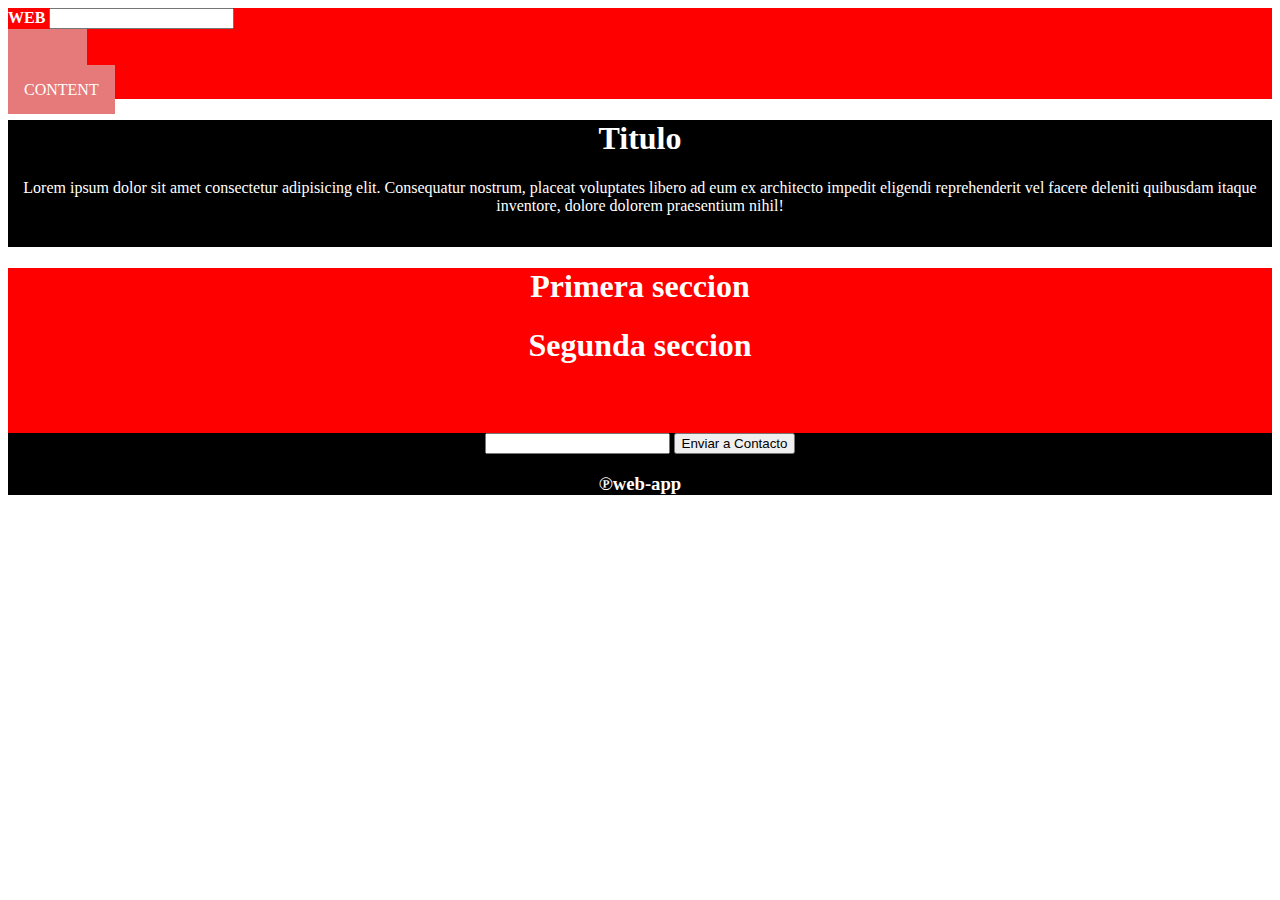
==== index.html @ ffdc18d0 "Sprint01 a medio hacer" ====
<!DOCTYPE html>
<html lang="en">
<head>
    <meta charset="UTF-8">
    <meta http-equiv="X-UA-Compatible" content="IE=edge">
    <meta name="viewport" content="width=device-width, initial-scale=1.0">
    <link rel="stylesheet" href="./css/index.css">
    <title>Home</title>
</head>
<body>
    <header class="header">
        
        <form method="get">
            <label class="web">WEB</label>
            <input type="text" name="web" id="web" width="100">
        </form>

        <nav>
            <ul class="lista">
            
                <li>
                    <a href="./index.html" class="menu">
                    HOME
                    </a>
                </li>    
                <li>
                    <a href="./index.html" class="menu">
                    MENU
                    </a>
                </li>
                <li>
                    <a href="./pages/video.html" class="menu">
                    CONTENT
                    </a>
                </li>
            </ul> 
        </nav>
    </header>
    <main>
        <div class="titulo">
            <h1>Titulo</h1>

            <p>Lorem ipsum dolor sit amet consectetur adipisicing elit. Consequatur nostrum, placeat voluptates libero ad eum ex architecto impedit eligendi reprehenderit vel facere deleniti quibusdam itaque inventore, dolore dolorem praesentium nihil!</p>
        </div>

        <div class="cuerpo">
            <h1>Primera seccion</h1>
            <h1>Segunda seccion</h1>
        </div> 
    
    </main>
    <footer class="footer">
        <form method="post" action="./pages/contacto.html">
            <input type="text" name="contacto" id="contacto">
            <button type="submit">Enviar a Contacto</button>
        </form>

        <h3>℗web-app</h3>
    </footer>
</body>
</html>
---- css/index.css ----
.header {
            background-color: red;
            margin: 0;
            margin-block: 0;
}

.web {
            color: white;
            font-weight: bold;

}

.lista {
            padding: 0;
            
}
.menu {
            color: white;
            text-decoration: none;
            background-color: rgb(230, 121, 121);
            margin: 0;
            text-align: center;
            padding: 2ch;
}

.titulo {
            background-color: black;
            color: white;
            text-align: center;
            margin-block: 0;
            padding-bottom: 2ch;
}

.cuerpo {
            background-color: red;
            color: white;
            text-align: center;
            margin-block: 0;
            padding-bottom: 6ch;
}

.footer {
            background-color: black;
            color: white;
            text-align: center;
            margin-block: 0;
}
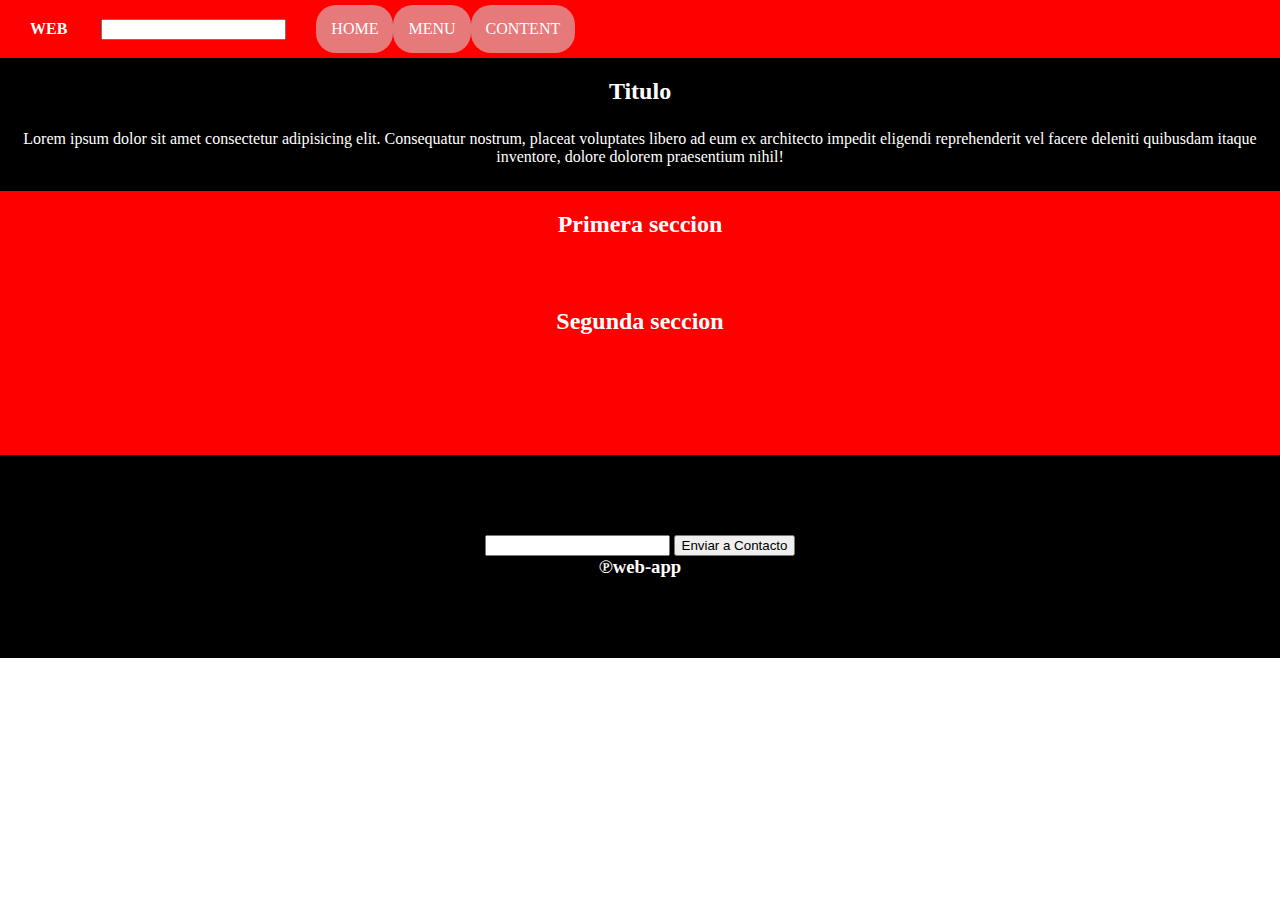
==== commit 37c52929: "Sprint 01 para entregar" ====
--- a/index.html
+++ b/index.html
@@ -10,7 +10,7 @@
 <body>
     <header class="header">
         
-        <form method="get">
+        <form method="get" class="web">
             <label class="web">WEB</label>
             <input type="text" name="web" id="web" width="100">
         </form>
@@ -18,34 +18,30 @@
         <nav>
             <ul class="lista">
             
-                <li>
                     <a href="./index.html" class="menu">
                     HOME
                     </a>
-                </li>    
-                <li>
+
                     <a href="./index.html" class="menu">
                     MENU
                     </a>
-                </li>
-                <li>
+                    
                     <a href="./pages/video.html" class="menu">
                     CONTENT
                     </a>
-                </li>
             </ul> 
         </nav>
     </header>
     <main>
         <div class="titulo">
-            <h1>Titulo</h1>
+            <h2 class="titulo">Titulo</h2>
 
             <p>Lorem ipsum dolor sit amet consectetur adipisicing elit. Consequatur nostrum, placeat voluptates libero ad eum ex architecto impedit eligendi reprehenderit vel facere deleniti quibusdam itaque inventore, dolore dolorem praesentium nihil!</p>
         </div>
 
         <div class="cuerpo">
-            <h1>Primera seccion</h1>
-            <h1>Segunda seccion</h1>
+            <h2 class="cuerpo">Primera seccion</h2>
+            <h2 class="cuerpo">Segunda seccion</h2>
         </div> 
     
     </main>
--- a/css/index.css
+++ b/css/index.css
@@ -1,50 +1,62 @@
-
+* {
+    margin: 0;
+}
 
 
 .header {
             background-color: red;
-            margin: 0;
-            margin-block: 0;
+            display: flex;
+            align-items: center;
+            
+            
 }
 
 .web {
             color: white;
             font-weight: bold;
-
+            padding-left: 15px;
+            padding-right: 30px;
 }
 
 .lista {
             padding: 0;
-            
+            display: flex;
+        
+            justify-content: center;
 }
 .menu {
             color: white;
             text-decoration: none;
             background-color: rgb(230, 121, 121);
-            margin: 0;
-            text-align: center;
-            padding: 2ch;
+            
+            padding: 15px;
+            border-radius: 20px;
+            margin-top: 5px;
+            margin-bottom: 5px;
+            
+            justify-self: center;
 }
 
 .titulo {
             background-color: black;
             color: white;
             text-align: center;
-            margin-block: 0;
-            padding-bottom: 2ch;
+            padding-top: 10px;
+            padding-bottom: 25px;
 }
 
 .cuerpo {
             background-color: red;
             color: white;
             text-align: center;
-            margin-block: 0;
-            padding-bottom: 6ch;
+            padding-top: 10px;
+            padding-bottom: 60px;
 }
 
 .footer {
             background-color: black;
             color: white;
             text-align: center;
-            margin-block: 0;
+            padding-top: 80px;
+            padding-bottom: 80px;
 }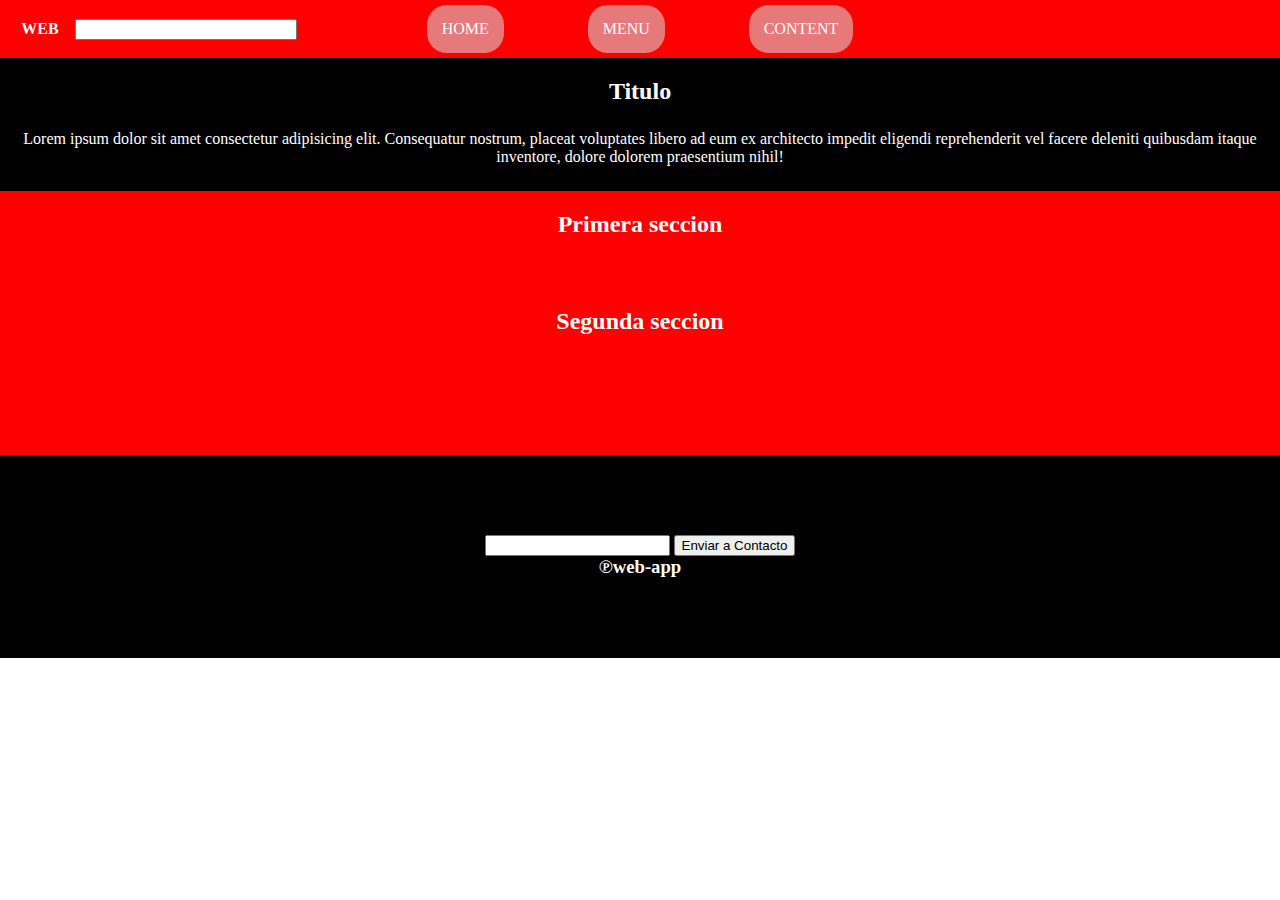
==== commit 03bfeec2: "Final: Arreglado con grid los botones del header" ====
--- a/index.html
+++ b/index.html
@@ -10,9 +10,9 @@
 <body>
     <header class="header">
         
-        <form method="get" class="web">
+        <form method="get">
             <label class="web">WEB</label>
-            <input type="text" name="web" id="web" width="100">
+            <input type="text" name="web" id="web" class="web-header">
         </form>
 
         <nav>
@@ -31,6 +31,7 @@
                     </a>
             </ul> 
         </nav>
+
     </header>
     <main>
         <div class="titulo">
--- a/css/index.css
+++ b/css/index.css
@@ -5,25 +5,32 @@
 
 .header {
             background-color: red;
-            display: flex;
+            /* display: flex; */
+            display: grid;
+            grid-template-columns: 1fr 1fr /*max-content*/ 1fr;
             align-items: center;
-            
-            
 }
 
 .web {
             color: white;
             font-weight: bold;
-            padding-left: 15px;
-            padding-right: 30px;
+            margin-left: 5%;
+            margin-right: 3%;
+}
+
+.web-header, textarea {
+    width: 50%;
 }
 
 .lista {
             padding: 0;
+            /* display: grid;
+            grid-template-columns: 1fr 1fr 1fr; */
             display: flex;
-        
-            justify-content: center;
+            flex-wrap: wrap;
+            justify-content: space-between;
 }
+
 .menu {
             color: white;
             text-decoration: none;
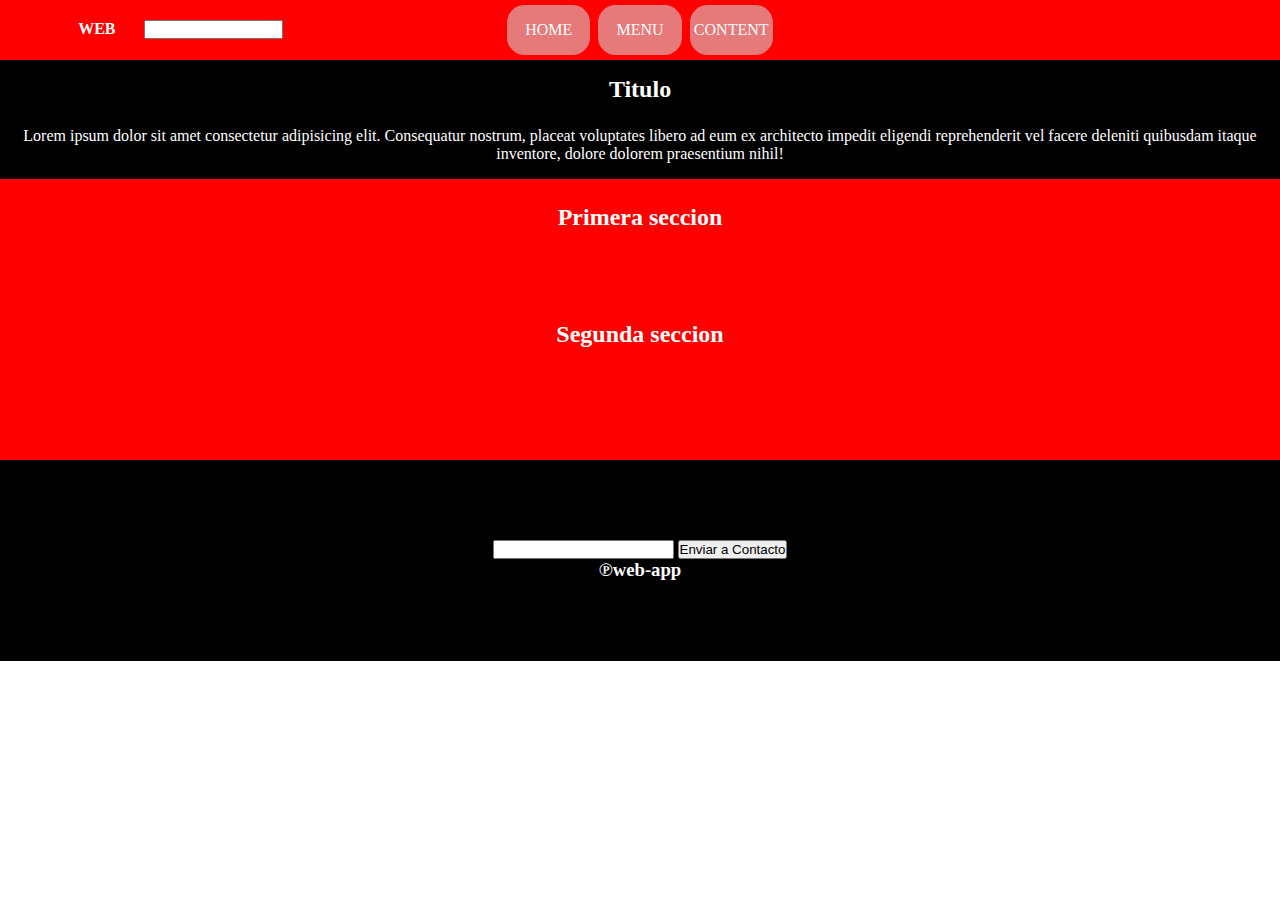
==== commit 718e3221: "corregido luego de repasar flexbox y grid con las clases de Yanel" ====
--- a/index.html
+++ b/index.html
@@ -10,42 +10,45 @@
 <body>
     <header class="header">
         
-        <form method="get">
-            <label class="web">WEB</label>
-            <input type="text" name="web" id="web" class="web-header">
-        </form>
+        <aside class="web">
+            <form method="get">
+                <label for="web" class="web-label">WEB</label>
+                <input type="text" name="web" id="web" class="web-input">
+            </form>
+        </aside>
 
         <nav>
             <ul class="lista">
             
-                    <a href="./index.html" class="menu">
+                    <li class="menu"><a href="./index.html">
                     HOME
-                    </a>
+                    </a></li>
 
-                    <a href="./index.html" class="menu">
+                    <li class="menu"><a href="./index.html">
                     MENU
-                    </a>
+                    </a></li>
                     
-                    <a href="./pages/video.html" class="menu">
+                    <li class="menu"><a href="./pages/video.html">
                     CONTENT
-                    </a>
-            </ul> 
+                    </a></li>
+            </ul>
         </nav>
 
     </header>
+
     <main>
-        <div class="titulo">
-            <h2 class="titulo">Titulo</h2>
+        <h2 class="titulo">Titulo</h2>
 
-            <p>Lorem ipsum dolor sit amet consectetur adipisicing elit. Consequatur nostrum, placeat voluptates libero ad eum ex architecto impedit eligendi reprehenderit vel facere deleniti quibusdam itaque inventore, dolore dolorem praesentium nihil!</p>
-        </div>
+        <p>Lorem ipsum dolor sit amet consectetur adipisicing elit. Consequatur nostrum, placeat voluptates libero ad eum ex architecto impedit eligendi reprehenderit vel facere deleniti quibusdam itaque inventore, dolore dolorem praesentium nihil!</p>
+    </main>
 
-        <div class="cuerpo">
-            <h2 class="cuerpo">Primera seccion</h2>
-            <h2 class="cuerpo">Segunda seccion</h2>
-        </div> 
+    <section class="cuerpo">
+        <h2 class="titulo">Primera seccion</h2>
+    </section>
+    <section class="cuerpo">
+        <h2 class="titulo2">Segunda seccion</h2>
+    </section> 
     
-    </main>
     <footer class="footer">
         <form method="post" action="./pages/contacto.html">
             <input type="text" name="contacto" id="contacto">
--- a/css/index.css
+++ b/css/index.css
@@ -1,63 +1,72 @@
 * {
     margin: 0;
+    padding: 0;
 }
-
 
 .header {
             background-color: red;
-            /* display: flex; */
             display: grid;
-            grid-template-columns: 1fr 1fr /*max-content*/ 1fr;
-            align-items: center;
+            grid-template-columns: 1fr 1fr 1fr;
 }
 
 .web {
             color: white;
             font-weight: bold;
-            margin-left: 5%;
-            margin-right: 3%;
+            display: flex;
+            justify-content: center;
+            align-items: center;
 }
 
-.web-header, textarea {
+.web-input {
     width: 50%;
+    margin: auto 1.5rem;
 }
 
 .lista {
-            padding: 0;
-            /* display: grid;
-            grid-template-columns: 1fr 1fr 1fr; */
             display: flex;
             flex-wrap: wrap;
-            justify-content: space-between;
+            justify-content: center;
+            gap: 0.5rem;
 }
 
 .menu {
+            list-style: none;
+            background-color: rgb(230, 121, 121);
+            width: 5rem;
+            text-align: center;
+            padding: 1rem 0.1rem;
+            border-radius: 1.1rem;
+            margin-top: 0.3rem;
+            margin-bottom: 0.3rem;
+}
+
+.menu a {
             color: white;
             text-decoration: none;
-            background-color: rgb(230, 121, 121);
-            
-            padding: 15px;
-            border-radius: 20px;
-            margin-top: 5px;
-            margin-bottom: 5px;
-            
-            justify-self: center;
+}
+
+main {
+            background-color: black;
+            color: white;
+            text-align: center;
+            padding-bottom: 1rem;
 }
 
 .titulo {
-            background-color: black;
-            color: white;
-            text-align: center;
-            padding-top: 10px;
-            padding-bottom: 25px;
+            padding-top: 1rem;
+            padding-bottom: 1.5rem;
 }
 
 .cuerpo {
             background-color: red;
             color: white;
             text-align: center;
-            padding-top: 10px;
-            padding-bottom: 60px;
+            padding-top: 0.6rem;
+            padding-bottom: 3.5rem;
+}
+
+.titulo2 {
+            padding-bottom: 3.5rem;
 }
 
 .footer {
